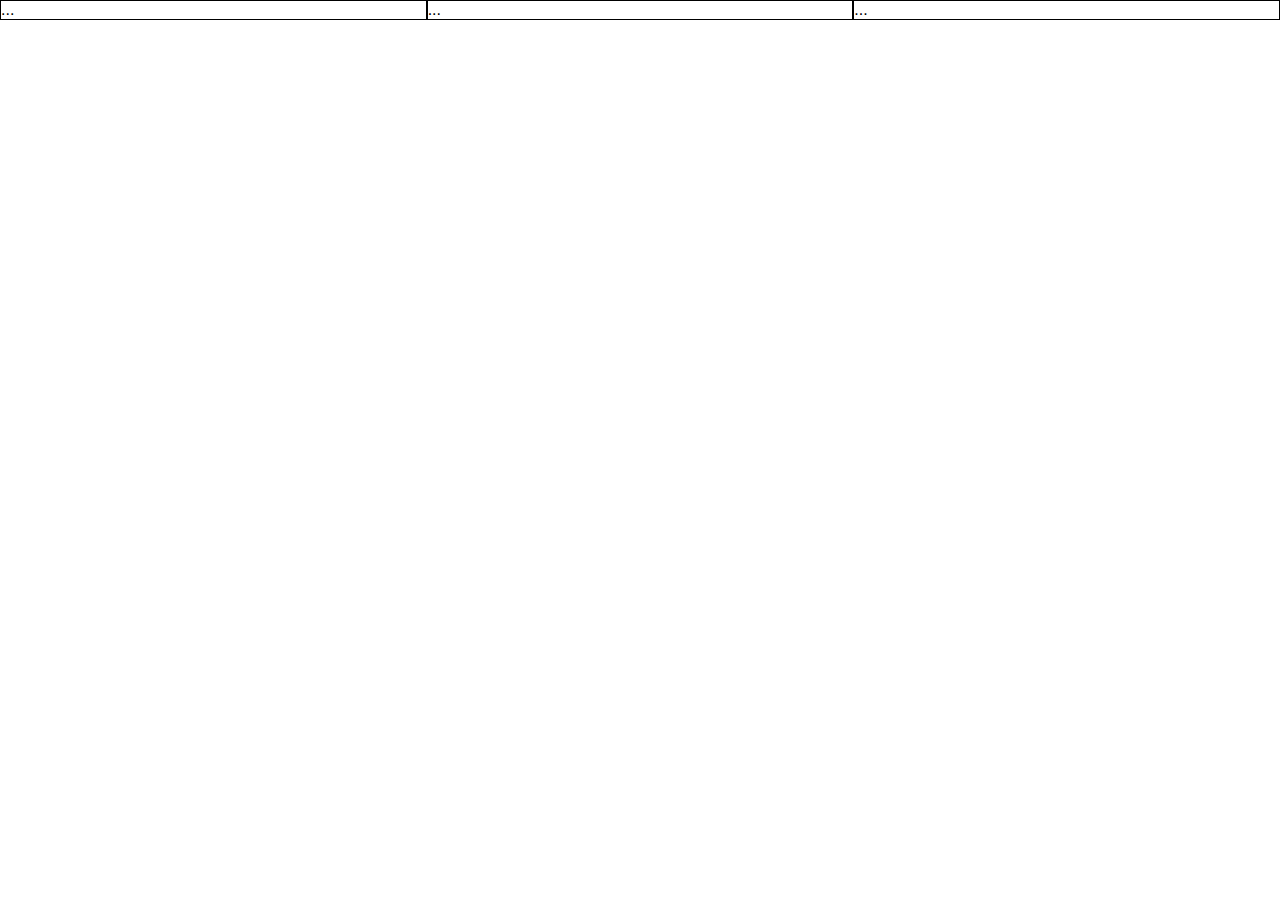
==== curso-responsive/index.html @ ed2e050b "curso-responsive-columnas" ====
<!DOCTYPE html>
<html lang="en">
  <header>
    <meta charset="UTF-8" />
    <meta name="viewport" content="width=device-width, initial-scale=1.0" />
    <link rel="stylesheet" href="./css/styles.css" />
    <title>Document</title>
  </header>
  <body>
    <div class="container">
      <div class="row">
        <div class="col-lg-4 col-md-4 col-sm-6 col-sx-12">...</div>
        <div class="col-lg-4 col-md-4 col-sm-6 col-sx-12">...</div>
        <div class="col-lg-4 col-md-4 col-sm-12 col-sx-12">...</div>
      </div>
    </div>
  </body>
</html>
---- curso-responsive/css/styles.css ----
* {
  margin: 0px;
  padding: 0px;
  list-style: none;
  text-decoration: none;
  font-family: "Segoe UI", Tahoma, Geneva, Verdana, sans-serif;
  box-sizing: border-box;
}

.container {
  position: relative;
  margin: auto;
  width: 100%;
  height: auto;
}

.row {
  position: relative;
  margin: auto;
  width: 100%;
  height: auto;
  clear: both;
  display: table;
}

[class*="col-"] {
  float: left;
  border: 1px solid black;
}

@media (min-width: 1200px) {
  .col-lg-12 {
    width: 100%;
  }

  .col-lg-11 {
    width: 91.66666667%;
  }

  .col-lg-10 {
    width: 83.33333333%;
  }

  .col-lg-9 {
    width: 75%;
  }

  .col-lg-8 {
    width: 66.66666667%;
  }

  .col-lg-7 {
    width: 58.33333333%;
  }

  .col-lg-6 {
    width: 50%;
  }

  .col-lg-5 {
    width: 100%;
  }

  .col-lg-4 {
    width: 33.33333333%;
  }

  .col-lg-3 {
    width: 25%;
  }

  .col-lg-2 {
    width: 16.66666667%;
  }

  .col-lg-1 {
    width: 8.33333333%;
  }
}

@media (max-width: 1199px) and (min-width: 992px) {
  .col-md-12 {
    width: 100%;
  }

  .col-md-11 {
    width: 91.66666667%;
  }

  .col-md-10 {
    width: 83.33333333%;
  }

  .col-md-9 {
    width: 75%;
  }

  .col-md-8 {
    width: 66.66666667%;
  }

  .col-md-7 {
    width: 58.33333333%;
  }

  .col-md-6 {
    width: 50%;
  }

  .col-md-5 {
    width: 100%;
  }

  .col-md-4 {
    width: 33.33333333%;
  }

  .col-md-3 {
    width: 25%;
  }

  .col-md-2 {
    width: 16.66666667%;
  }

  .col-md-1 {
    width: 8.33333333%;
  }
}

@media (max-width: 991px) and (min-width: 768px) {
  .col-sm-12 {
    width: 100%;
  }

  .col-sm-11 {
    width: 91.66666667%;
  }

  .col-sm-10 {
    width: 83.33333333%;
  }

  .col-sm-9 {
    width: 75%;
  }

  .col-sm-8 {
    width: 66.66666667%;
  }

  .col-sm-7 {
    width: 58.33333333%;
  }

  .col-sm-6 {
    width: 50%;
  }

  .col-sm-5 {
    width: 100%;
  }

  .col-sm-4 {
    width: 33.33333333%;
  }

  .col-sm-3 {
    width: 25%;
  }

  .col-sm-2 {
    width: 16.66666667%;
  }

  .col-sm-1 {
    width: 8.33333333%;
  }
}

@media (max-width: 767px) {
  .col-sx-12 {
    width: 100%;
  }

  .col-sx-11 {
    width: 91.66666667%;
  }

  .col-sx-10 {
    width: 83.33333333%;
  }

  .col-sx-9 {
    width: 75%;
  }

  .col-sx-8 {
    width: 66.66666667%;
  }

  .col-sx-7 {
    width: 58.33333333%;
  }

  .col-sx-6 {
    width: 50%;
  }

  .col-sx-5 {
    width: 100%;
  }

  .col-sx-4 {
    width: 33.33333333%;
  }

  .col-sx-3 {
    width: 25%;
  }

  .col-sx-2 {
    width: 16.66666667%;
  }

  .col-sx-1 {
    width: 8.33333333%;
  }
}
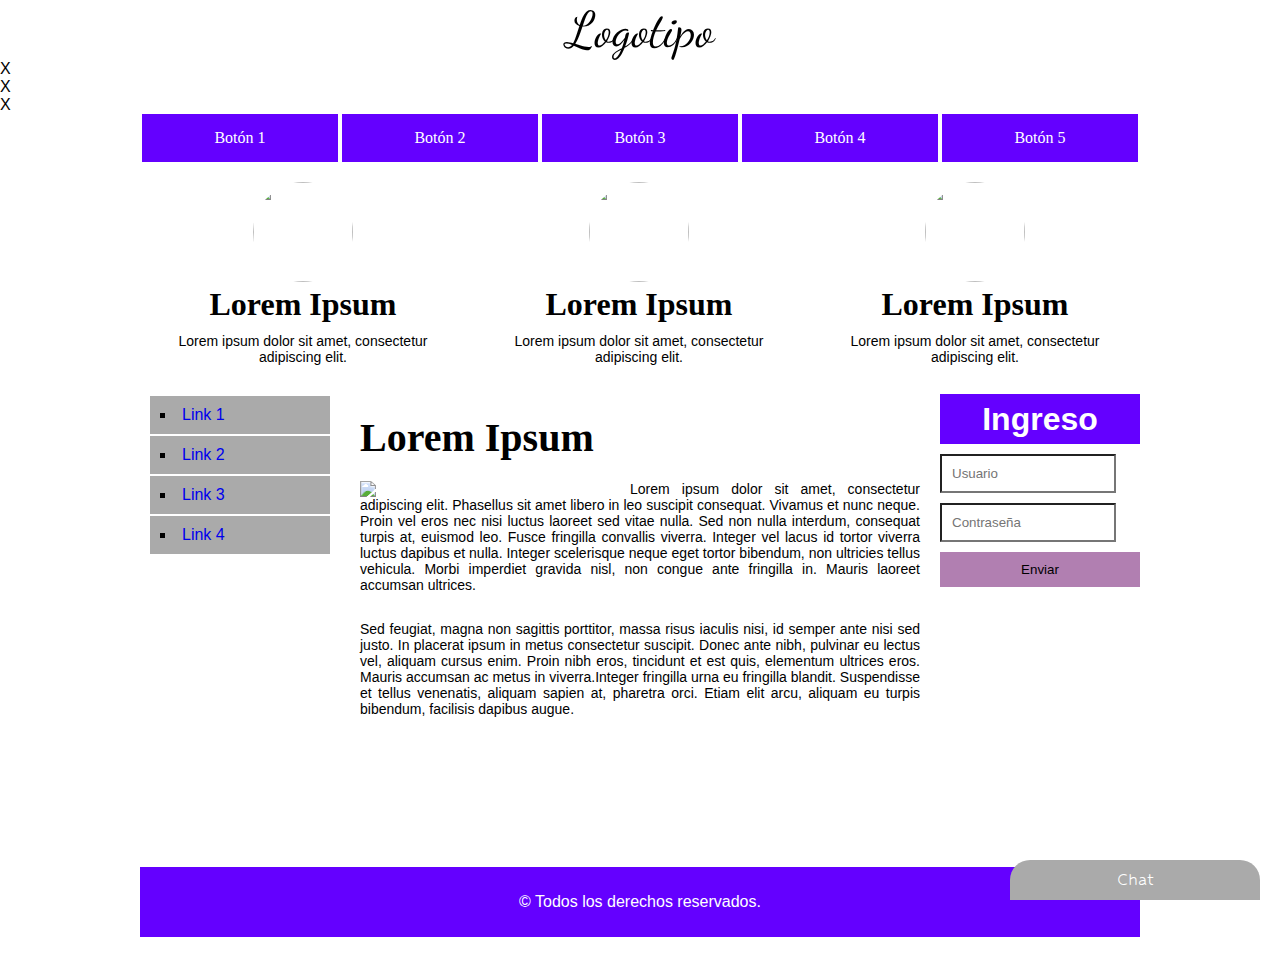
==== commit ec9fd806: "fin de curso HTML y css" ====
--- a/curso-responsive/index.html
+++ b/curso-responsive/index.html
@@ -3,16 +3,124 @@
   <header>
     <meta charset="UTF-8" />
     <meta name="viewport" content="width=device-width, initial-scale=1.0" />
-    <link rel="stylesheet" href="./css/styles.css" />
+    <link rel="stylesheet" type="text/css" href="./css/styles.css" />
+    <link rel="stylesheet" type="text/css" href="./css/columnas.css" />
     <title>Document</title>
   </header>
   <body>
-    <div class="container">
-      <div class="row">
-        <div class="col-lg-4 col-md-4 col-sm-6 col-sx-12">...</div>
-        <div class="col-lg-4 col-md-4 col-sm-6 col-sx-12">...</div>
-        <div class="col-lg-4 col-md-4 col-sm-12 col-sx-12">...</div>
-      </div>
+    <div id="chat">Chat</div>
+
+    <!-- Inicia Cabezote -->
+
+    <header>
+      <div id="logo">Logotipo</div>
+
+      <div id="icono1" class="redes">X</div>
+      <div id="icono2" class="redes">X</div>
+      <div id="icono3" class="redes">X</div>
+    </header>
+
+    <!-- Cierra Cabezote -->
+
+    <!-- Inicia Barra de Navegación -->
+    <nav>
+      <ul>
+        <a href="#"><li class="botones">Botón 1</li></a>
+        <a href="#"><li class="botones">Botón 2</li></a>
+        <a href="#"><li class="botones">Botón 3</li></a>
+        <a href="#"><li class="botones">Botón 4</li></a>
+        <a href="#"><li class="botones">Botón 5</li></a>
+      </ul>
+    </nav>
+
+    <!-- Cierra Barra de Navegación -->
+
+    <!-- Inicia parte Superior -->
+
+    <div id="top">
+      <ul>
+        <li>
+          <img src="img01.jpg" width="100" />
+          <h1>Lorem Ipsum</h1>
+          <p>Lorem ipsum dolor sit amet, consectetur adipiscing elit.</p>
+        </li>
+
+        <li>
+          <img src="img02.jpg" width="100" />
+          <h1>Lorem Ipsum</h1>
+          <p>Lorem ipsum dolor sit amet, consectetur adipiscing elit.</p>
+        </li>
+
+        <li>
+          <img src="img03.jpg" width="100" />
+          <h1>Lorem Ipsum</h1>
+          <p>Lorem ipsum dolor sit amet, consectetur adipiscing elit.</p>
+        </li>
+      </ul>
     </div>
+
+    <!-- Cierra parte Superior -->
+
+    <!-- Inicia Sección -->
+
+    <section>
+      <aside id="izq">
+        <ul>
+          <li><a href="#">Link 1</a></li>
+          <li><a href="#">Link 2</a></li>
+          <li><a href="#">Link 3</a></li>
+          <li><a href="#">Link 4</a></li>
+        </ul>
+      </aside>
+
+      <article>
+        <h1>Lorem Ipsum</h1>
+        <p>
+          <img src="foto.jpg" width="250" />Lorem ipsum dolor sit amet,
+          consectetur adipiscing elit. Phasellus sit amet libero in leo suscipit
+          consequat. Vivamus et nunc neque. Proin vel eros nec nisi luctus
+          laoreet sed vitae nulla. Sed non nulla interdum, consequat turpis at,
+          euismod leo. Fusce fringilla convallis viverra. Integer vel lacus id
+          tortor viverra luctus dapibus et nulla. Integer scelerisque neque eget
+          tortor bibendum, non ultricies tellus vehicula. Morbi imperdiet
+          gravida nisl, non congue ante fringilla in. Mauris laoreet accumsan
+          ultrices.
+        </p>
+        <br />
+        <p>
+          Sed feugiat, magna non sagittis porttitor, massa risus iaculis nisi,
+          id semper ante nisi sed justo. In placerat ipsum in metus consectetur
+          suscipit. Donec ante nibh, pulvinar eu lectus vel, aliquam cursus
+          enim. Proin nibh eros, tincidunt et est quis, elementum ultrices eros.
+          Mauris accumsan ac metus in viverra.Integer fringilla urna eu
+          fringilla blandit. Suspendisse et tellus venenatis, aliquam sapien at,
+          pharetra orci. Etiam elit arcu, aliquam eu turpis bibendum, facilisis
+          dapibus augue.
+        </p>
+      </article>
+
+      <aside id="der">
+        <h1>Ingreso</h1>
+
+        <form>
+          <input type="text" placeholder="Usuario" />
+
+          <input type="password" placeholder="Contraseña" />
+
+          <input type="submit" value="Enviar" />
+        </form>
+      </aside>
+    </section>
+
+    <!-- Cierra Sección -->
+
+    <!-- Inicia Pie de Página -->
+
+    <footer>
+      &copy; Todos los derechos reservados.
+      <!--http://www.ascii.cl/htmlcodes.htm-->
+    </footer>
+
+    <!-- Cierra Pie de Página -->
   </body>
 </html>
--- a/curso-responsive/css/styles.css
+++ b/curso-responsive/css/styles.css
@@ -1,229 +1,212 @@
-* {
-  margin: 0px;
-  padding: 0px;
-  list-style: none;
+@import url("https://fonts.googleapis.com/css2?family=Dancing+Script:wght@500&family=Hubballi&display=swap");
+
+#chat {
+  position: fixed;
+  width: 250px;
+  height: 40px;
+  bottom: 0;
+  right: 20px;
+  background-color: #aaa;
+  z-index: 1;
+  color: white;
+  text-align: center;
+  line-height: 40px;
+  font-family: "Hubballi", cursive;
+  font-size: 20px;
+  border-radius: 20px 20px 0 0;
+  cursor: pointer;
+}
+
+header #logo {
+  font-family: "Dancing Script", cursive;
+  font-size: 50px;
+  text-align: center;
+}
+
+header center {
+  width: 42px;
+  line-height: 42px;
+  color: white;
+  border-radius: 100%;
+}
+
+header center#icono1 {
+  background-color: bisque;
+}
+
+header center#icono2 {
+  background-color: coral;
+}
+
+header center#icono3 {
+  background-color: crimson;
+}
+
+nav {
+  position: relative;
+  margin: auto;
+  width: 1000px;
+  height: 48px;
+}
+
+.botones {
+  float: left;
+  width: 196px;
+  margin: 0px 2px;
+  height: 48px;
+  background: rgba(100, 0, 255, 1);
+  font-family: "Kaushan Script", cursive;
+  color: white;
+  text-align: center;
+  line-height: 48px;
+}
+
+a .botones:hover {
+  background: rgba(100, 0, 255, 0.4);
+}
+
+a .botones:active {
+  background: rgba(255, 0, 100, 1);
+}
+
+#top {
+  position: relative;
+  margin: 20px auto;
+  width: 1000px;
+  height: 192px;
+}
+
+#top ul {
+  width: 1010px;
+  height: 192px;
+}
+
+#top ul li {
+  float: left;
+  width: 326px;
+  height: 192px;
+  margin-right: 10px;
+  text-align: center;
+}
+
+#top ul li img {
+  border-radius: 100%;
+  height: 100px;
+}
+
+#top ul li h1 {
+  font-family: "Kaushan Script", cursive;
+}
+
+#top ul li p {
+  font-size: 14px;
+  margin: 10px;
+}
+
+section {
+  position: relative;
+  margin: auto;
+  width: 1000px;
+  height: 453px;
+}
+
+aside#izq {
+  position: absolute;
+  left: 0;
+  top: 0;
+  width: 200px;
+  height: 453px;
+}
+
+aside#izq ul li {
+  background: #aaa;
+  padding: 10px;
+  margin: 2px 10px;
+  list-style: square;
+  list-style-position: inside;
+  list-style-image: url(lista.png);
+}
+
+aside#izq ul li a {
   text-decoration: none;
-  font-family: "Segoe UI", Tahoma, Geneva, Verdana, sans-serif;
-  box-sizing: border-box;
-}
-
-.container {
-  position: relative;
-  margin: auto;
-  width: 100%;
-  height: auto;
-}
-
-.row {
-  position: relative;
-  margin: auto;
-  width: 100%;
-  height: auto;
-  clear: both;
-  display: table;
-}
-
-[class*="col-"] {
+}
+
+article {
+  position: absolute;
+  left: 200px;
+  top: 0;
+  width: 600px;
+  height: 453px;
+}
+
+article h1 {
+  font-family: "Kaushan Script", cursive;
+  font-size: 40px;
+  margin: 20px;
+}
+
+article p img {
   float: left;
-  border: 1px solid black;
-}
-
-@media (min-width: 1200px) {
-  .col-lg-12 {
-    width: 100%;
-  }
-
-  .col-lg-11 {
-    width: 91.66666667%;
-  }
-
-  .col-lg-10 {
-    width: 83.33333333%;
-  }
-
-  .col-lg-9 {
-    width: 75%;
-  }
-
-  .col-lg-8 {
-    width: 66.66666667%;
-  }
-
-  .col-lg-7 {
-    width: 58.33333333%;
-  }
-
-  .col-lg-6 {
-    width: 50%;
-  }
-
-  .col-lg-5 {
-    width: 100%;
-  }
-
-  .col-lg-4 {
-    width: 33.33333333%;
-  }
-
-  .col-lg-3 {
-    width: 25%;
-  }
-
-  .col-lg-2 {
-    width: 16.66666667%;
-  }
-
-  .col-lg-1 {
-    width: 8.33333333%;
-  }
-}
-
-@media (max-width: 1199px) and (min-width: 992px) {
-  .col-md-12 {
-    width: 100%;
-  }
-
-  .col-md-11 {
-    width: 91.66666667%;
-  }
-
-  .col-md-10 {
-    width: 83.33333333%;
-  }
-
-  .col-md-9 {
-    width: 75%;
-  }
-
-  .col-md-8 {
-    width: 66.66666667%;
-  }
-
-  .col-md-7 {
-    width: 58.33333333%;
-  }
-
-  .col-md-6 {
-    width: 50%;
-  }
-
-  .col-md-5 {
-    width: 100%;
-  }
-
-  .col-md-4 {
-    width: 33.33333333%;
-  }
-
-  .col-md-3 {
-    width: 25%;
-  }
-
-  .col-md-2 {
-    width: 16.66666667%;
-  }
-
-  .col-md-1 {
-    width: 8.33333333%;
-  }
-}
-
-@media (max-width: 991px) and (min-width: 768px) {
-  .col-sm-12 {
-    width: 100%;
-  }
-
-  .col-sm-11 {
-    width: 91.66666667%;
-  }
-
-  .col-sm-10 {
-    width: 83.33333333%;
-  }
-
-  .col-sm-9 {
-    width: 75%;
-  }
-
-  .col-sm-8 {
-    width: 66.66666667%;
-  }
-
-  .col-sm-7 {
-    width: 58.33333333%;
-  }
-
-  .col-sm-6 {
-    width: 50%;
-  }
-
-  .col-sm-5 {
-    width: 100%;
-  }
-
-  .col-sm-4 {
-    width: 33.33333333%;
-  }
-
-  .col-sm-3 {
-    width: 25%;
-  }
-
-  .col-sm-2 {
-    width: 16.66666667%;
-  }
-
-  .col-sm-1 {
-    width: 8.33333333%;
-  }
-}
-
-@media (max-width: 767px) {
-  .col-sx-12 {
-    width: 100%;
-  }
-
-  .col-sx-11 {
-    width: 91.66666667%;
-  }
-
-  .col-sx-10 {
-    width: 83.33333333%;
-  }
-
-  .col-sx-9 {
-    width: 75%;
-  }
-
-  .col-sx-8 {
-    width: 66.66666667%;
-  }
-
-  .col-sx-7 {
-    width: 58.33333333%;
-  }
-
-  .col-sx-6 {
-    width: 50%;
-  }
-
-  .col-sx-5 {
-    width: 100%;
-  }
-
-  .col-sx-4 {
-    width: 33.33333333%;
-  }
-
-  .col-sx-3 {
-    width: 25%;
-  }
-
-  .col-sx-2 {
-    width: 16.66666667%;
-  }
-
-  .col-sx-1 {
-    width: 8.33333333%;
-  }
-}
+  margin-right: 20px;
+}
+
+article p {
+  margin: 5px 20px;
+  font-size: 14px;
+  text-align: justify;
+}
+
+aside#der {
+  position: absolute;
+  right: 0;
+  top: 0;
+  width: 200px;
+  height: 453px;
+}
+
+aside#der h1 {
+  width: 200px;
+  height: 50px;
+  line-height: 50px;
+  text-align: center;
+  background: rgba(100, 0, 255, 1);
+  color: white;
+  margin-bottom: 5px;
+}
+
+aside#der input {
+  padding: 10px;
+  margin: 5px 0;
+  width: 176px;
+}
+
+aside#der input[type="text"] {
+  background: url(usuario.png);
+  background-repeat: no-repeat;
+  background-position: right;
+  background-size: contain;
+}
+
+aside#der input[type="password"] {
+  background: url(password.png);
+  background-repeat: no-repeat;
+  background-position: right;
+  background-size: contain;
+}
+
+aside#der input[type="submit"] {
+  width: 200px;
+  background: rgba(100, 0, 100, 0.5);
+  border: 0;
+}
+
+footer {
+  position: relative;
+  margin: 20px auto;
+  width: 1000px;
+  height: 70px;
+  background: rgba(100, 0, 255, 1);
+  text-align: center;
+  line-height: 70px;
+  color: white;
+}
--- a/curso-responsive/css/columnas.css
+++ b/curso-responsive/css/columnas.css
@@ -0,0 +1,230 @@
+* {
+  margin: 0px;
+  padding: 0px;
+  list-style: none;
+  text-decoration: none;
+  font-family: "Segoe UI", Tahoma, Geneva, Verdana, sans-serif;
+  box-sizing: border-box;
+}
+
+.container {
+  position: relative;
+  margin: auto;
+  width: 100%;
+  height: auto;
+}
+
+.row {
+  position: relative;
+  margin: auto;
+  width: 100%;
+  height: auto;
+  clear: both;
+  display: table;
+}
+
+[class*="col-"] {
+  float: left;
+  /* border: 1px solid black; */
+  padding: 10px;
+}
+
+@media (min-width: 1200px) {
+  .col-lg-12 {
+    width: 100%;
+  }
+
+  .col-lg-11 {
+    width: 91.66666667%;
+  }
+
+  .col-lg-10 {
+    width: 83.33333333%;
+  }
+
+  .col-lg-9 {
+    width: 75%;
+  }
+
+  .col-lg-8 {
+    width: 66.66666667%;
+  }
+
+  .col-lg-7 {
+    width: 58.33333333%;
+  }
+
+  .col-lg-6 {
+    width: 50%;
+  }
+
+  .col-lg-5 {
+    width: 100%;
+  }
+
+  .col-lg-4 {
+    width: 33.33333333%;
+  }
+
+  .col-lg-3 {
+    width: 25%;
+  }
+
+  .col-lg-2 {
+    width: 16.66666667%;
+  }
+
+  .col-lg-1 {
+    width: 8.33333333%;
+  }
+}
+
+@media (max-width: 1199px) and (min-width: 992px) {
+  .col-md-12 {
+    width: 100%;
+  }
+
+  .col-md-11 {
+    width: 91.66666667%;
+  }
+
+  .col-md-10 {
+    width: 83.33333333%;
+  }
+
+  .col-md-9 {
+    width: 75%;
+  }
+
+  .col-md-8 {
+    width: 66.66666667%;
+  }
+
+  .col-md-7 {
+    width: 58.33333333%;
+  }
+
+  .col-md-6 {
+    width: 50%;
+  }
+
+  .col-md-5 {
+    width: 100%;
+  }
+
+  .col-md-4 {
+    width: 33.33333333%;
+  }
+
+  .col-md-3 {
+    width: 25%;
+  }
+
+  .col-md-2 {
+    width: 16.66666667%;
+  }
+
+  .col-md-1 {
+    width: 8.33333333%;
+  }
+}
+
+@media (max-width: 991px) and (min-width: 768px) {
+  .col-sm-12 {
+    width: 100%;
+  }
+
+  .col-sm-11 {
+    width: 91.66666667%;
+  }
+
+  .col-sm-10 {
+    width: 83.33333333%;
+  }
+
+  .col-sm-9 {
+    width: 75%;
+  }
+
+  .col-sm-8 {
+    width: 66.66666667%;
+  }
+
+  .col-sm-7 {
+    width: 58.33333333%;
+  }
+
+  .col-sm-6 {
+    width: 50%;
+  }
+
+  .col-sm-5 {
+    width: 100%;
+  }
+
+  .col-sm-4 {
+    width: 33.33333333%;
+  }
+
+  .col-sm-3 {
+    width: 25%;
+  }
+
+  .col-sm-2 {
+    width: 16.66666667%;
+  }
+
+  .col-sm-1 {
+    width: 8.33333333%;
+  }
+}
+
+@media (max-width: 767px) {
+  .col-sx-12 {
+    width: 100%;
+  }
+
+  .col-sx-11 {
+    width: 91.66666667%;
+  }
+
+  .col-sx-10 {
+    width: 83.33333333%;
+  }
+
+  .col-sx-9 {
+    width: 75%;
+  }
+
+  .col-sx-8 {
+    width: 66.66666667%;
+  }
+
+  .col-sx-7 {
+    width: 58.33333333%;
+  }
+
+  .col-sx-6 {
+    width: 50%;
+  }
+
+  .col-sx-5 {
+    width: 100%;
+  }
+
+  .col-sx-4 {
+    width: 33.33333333%;
+  }
+
+  .col-sx-3 {
+    width: 25%;
+  }
+
+  .col-sx-2 {
+    width: 16.66666667%;
+  }
+
+  .col-sx-1 {
+    width: 8.33333333%;
+  }
+}
